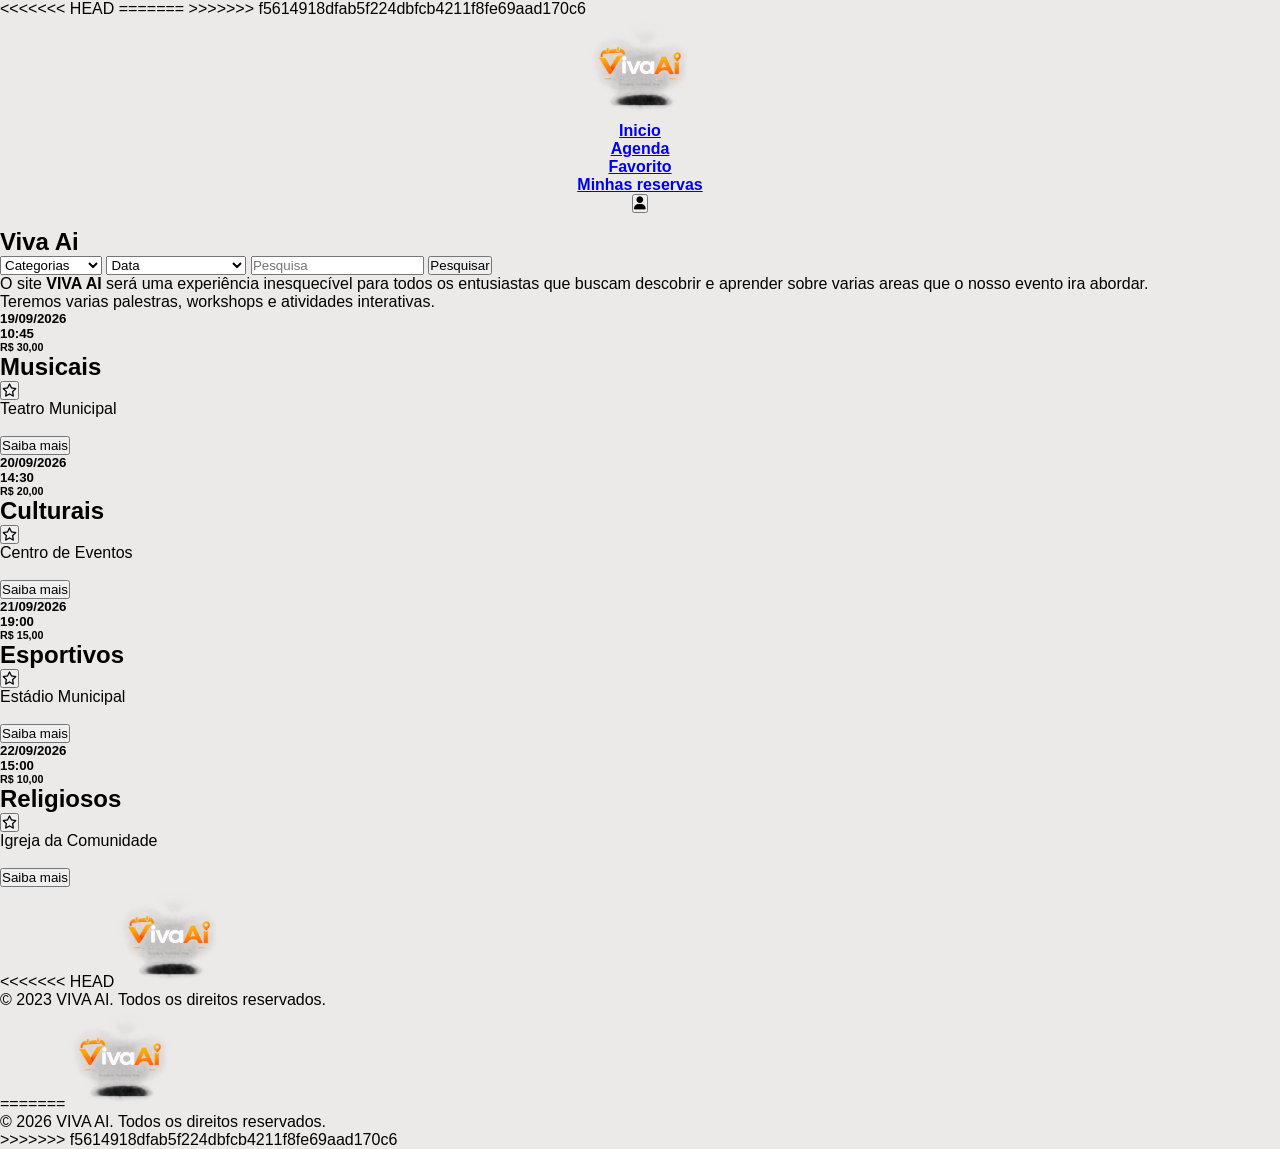
==== pages/index.html @ 4e11b749 "Merge branch 'main' of https://github.com/raquelpiedra506-byte/Viva-Ai" ====
<!DOCTYPE html>
<html lang="pt-br">

    <head>
        <meta charset="UTF-8">
        <meta name="viewport" content="width=device-width, initial-scale=1.0">
        <title>Viva ai</title>
        <link rel="stylesheet" href="https://cdnjs.cloudflare.com/ajax/libs/font-awesome/6.7.2/css/all.min.css">
<<<<<<< HEAD
        <link href="../pages/css/style.css" rel="stylesheet">
        <script src="../pages/js/app.js" defer></script>
=======
        <link href="css/style.css" rel="stylesheet">
        <script src="js/app.js" defer></script>
>>>>>>> f5614918dfab5f224dbfcb4211f8fe69aad170c6
        <script src="../pages/js/dados.js" defer></script>
    </head>

    <body>

        <header>

            <div id="logo">
                <img src="../pages/assents/img/viva-ai.png" alt="Logo Viva Ai" width="100" height="100">
            </div>

            <nav id="menu">
                <ul class="menu-navegacao">
                    <li><a href="inicio.html">Inicio</a></li>
                    <li id="agenda"><a href="#agenda">Agenda</a></li>
                        <div class="calendar">
                            <button type="button" id="fechar">X</button>
                            <div class="header" id="mes-ano"></div>
                            <div class="semanas">
                                <div>Dom</div><div>Seg</div><div>Ter</div><div>Qua</div><div>Qui</div><div>Sex</div><div>Sáb</div>
                            </div>
                            <div class="dias" id="dias-calendario"></div>
                            <div class="eventos" id="eventos"></div>
                            <div class="btn-agenda">
                                <button id="btn-anterior">Anterior</button>
                                <button id="btn-proximo">Próximo</button>
                            </div>
                        </div>                    
                    <li><a href="favorito.html">Favorito</a></li>
                    <li><a href="minhas-reservas.html">Minhas reservas</a></li>
                </ul>
            </nav>

            <button>
                <i class="fa-solid fa-user" type="button"></i>
            </button>

        </header>
        
        <main>
            <section class="conteudo-principal">
                <div class="conteudo-titulo">
                    <h1>Viva Ai</h1>
                </div>

                <form>
                    <select id="categorias">
                        <option disabled selected>Categorias</option>
                        <option>Sociais</option>
                        <option>Culturais</option>
                        <option>Esportivos</option>
                        <option>Educacionais</option>
                        <option>Musicais</option>
                        <option>Tecnológicos</option>
                        <option>Religiosos</option>
                    </select>

                    <select id="data">
                        <option disabled selected>Data</option>
                        <option>Todas as datas</option>
                        <option>Hoje</option>
                        <option>Esta semana</option>
                        <option>Este fim de semana</option>
                        <option>Este mês</option>
                        <!--<option>Escolher data</option>-->
                    </select>

                    <label>
                        <input placeholder="Pesquisa" type="text" id="pesquisa">
                        <button type="submit" id="btn-pesquisa">Pesquisar</button>
                    </label>

                </form>
            </section>

            <article>
                <div class="conteudo-descricao">
                <p>O site <strong>VIVA AI</strong> será uma experiência inesquecível para todos os entusiastas que buscam descobrir e aprender sobre varias areas que o nosso evento ira abordar.</p>
                <p>Teremos varias palestras, workshops e atividades interativas.</p>
                <p></p>
                </div>
            
                <div class="banner-novo1">
                    <h5 class="data">19/09/2026</h5>
                    <h5 class="hora">10:45</h5>
                    <h6 class="preco">R$ 30,00</h6>
                    <h2 class="evento-novo">Musicais</h2>        
                    <button class="favorito" id="btn-favorito">
                        <i class="fa-regular fa-star"></i>
                    </button>
                    <p class="local">Teatro Municipal</p>
                    <aside>
                        <img src="" alt="">
                    </aside>
                    <button class="btn-saiba-mais">
                    <p>Saiba mais</p>
                    </button>
                </div>

                <div class="banner-novo2">
                    <h5 class="data">20/09/2026</h5>
                    <h5 class="hora">14:30</h5>
                    <h6 class="preco">R$ 20,00</h6>
                    <h2 class="evento-novo">Culturais</h2>
                    <button class="favorito" id="btn-favorito">
                        <i class="fa-regular fa-star"></i>
                    </button>
                    <p class="local">Centro de Eventos</p>
                    <aside>
                        <img src="" alt="">
                    </aside>
                    <button class="btn-saiba-mais">
                    <p>Saiba mais</p>
                    </button>
                </div>
                
                <div class="banner-novo3">
                    <h5 class="data">21/09/2026</h5>
                    <h5 class="hora">19:00</h5>
                    <h6 class="preco">R$ 15,00</h6>
                    <h2 class="evento-novo">Esportivos</h2>
                    <button class="favorito" id="btn-favorito">
                        <i class="fa-regular fa-star"></i>
                    </button>
                    <p class="local">Estádio Municipal</p>
                    <aside>
                        <img src="" alt="">
                    </aside>
                    <button class="btn-saiba-mais">
                    <p>Saiba mais</p>
                    </button>
                </div>
                
                <div class="banner-novo4">
                    <h5 class="data">22/09/2026</h5>
                    <h5 class="hora">15:00</h5>
                    <h6 class="preco">R$ 10,00</h6>
                    <h2 class="evento-novo">Religiosos</h2>
                    <button class="favorito" id="btn-favorito">
                        <i class="fa-regular fa-star"></i>
                    </button>
                    <p class="local">Igreja da Comunidade</p>
                    <aside>
                        <img src="" alt="">
                    </aside>
                    <button class="btn-saiba-mais">
                    <p>Saiba mais</p>
                    </button>
                </div>                
            </article>

            <footer>
<<<<<<< HEAD
                <img src="../pages/assents/img/viva-ai.png" alt="Logo do Viva Ai" widith="100" height="100">
                <p>&copy; 2023 VIVA AI. Todos os direitos reservados.</p>
=======
                <img src="../pages/assents/img/viva-ai.png" alt="Logo do Viva Ai" width="100" height="100">
                <p>&copy; 2026 VIVA AI. Todos os direitos reservados.</p>
>>>>>>> f5614918dfab5f224dbfcb4211f8fe69aad170c6
            </footer>
        </main>
    </body>

</html>
---- pages/css/style.css ----
* {
    margin: 0;
    padding: 0;
    box-sizing: border-box;
}

body {
    background-color: #ece9e9;
    font-family: Arial, sans-serif; 
}
.calendar {
    display: none;
    justify-content: center;
    margin-top: 50px; 
    width: 350px; 
    border: 1px solid #ccc; 
    padding: 20px; 
    border-radius: 8px; }

header { 
    text-align: center; 
    font-weight: bold; 
    margin-bottom: 15px; }

.semanas, .dias { 
    display: grid; 
    grid-template-columns: repeat(7, 1fr); text-align: center; }

.semanas div { 
    font-weight: bold; 
    color: #555; }

.dias div { 
    padding: 10px 0; 
    cursor: pointer; 
    margin: 2px; 
    border-radius: 4px; }

.dias div:hover { 
    background-color: #f0f0f0; }

.evento { 
    background-color: #bf00ff; 
    color: white; font-weight: bold; }

main {
    margin: 0px 0px 0px 0px;
}

#logo {
    margin: 0px 0px 0px 0px;
}

#menu {
    margin: 0px 0px 0px 0px;
}

.menu-navegacao {
    margin: 0px 0px 0px 0px;
}

#btn-login {
    margin: 0px 0px 0px 0px;
}

.conteudo-principal {
    margin: 0px 0px 0px 0px;
}

.conteudo-titulo {
    margin: 0px 0px 0px 0px;
}

#categorias {
    margin: 0px 0px 0px 0px;
}

#data {
    margin: 0px 0px 0px 0px;
}

#pesquisa {
    margin: 0px 0px 0px 0px;
}

#btn-pesquisa {
    margin: 0px 0px 0px 0px;
}

.banner-novo1 {
    margin: 0px 0px 0px 0px;
}

.banner-novo2 {
    margin: 0px 0px 0px 0px;
}

.banner-novo3 {
    margin: 0px 0px 0px 0px;
}

.banner-novo4 {
    margin: 0px 0px 0px 0px;
}

.data {
    margin: 0px 0px 0px 0px;
}

.evento-novo {
    margin: 0px 0px 0px 0px;
}

.local {
    margin: 0px 0px 0px 0px;
}

.banner-novo2 {
    margin: 0px 0px 0px 0px;
}
---- pages/css/style.css ----
* {
    margin: 0;
    padding: 0;
    box-sizing: border-box;
}

body {
    background-color: #ece9e9;
    font-family: Arial, sans-serif; 
}
.calendar {
    display: none;
    justify-content: center;
    margin-top: 50px; 
    width: 350px; 
    border: 1px solid #ccc; 
    padding: 20px; 
    border-radius: 8px; }

header { 
    text-align: center; 
    font-weight: bold; 
    margin-bottom: 15px; }

.semanas, .dias { 
    display: grid; 
    grid-template-columns: repeat(7, 1fr); text-align: center; }

.semanas div { 
    font-weight: bold; 
    color: #555; }

.dias div { 
    padding: 10px 0; 
    cursor: pointer; 
    margin: 2px; 
    border-radius: 4px; }

.dias div:hover { 
    background-color: #f0f0f0; }

.evento { 
    background-color: #bf00ff; 
    color: white; font-weight: bold; }

main {
    margin: 0px 0px 0px 0px;
}

#logo {
    margin: 0px 0px 0px 0px;
}

#menu {
    margin: 0px 0px 0px 0px;
}

.menu-navegacao {
    margin: 0px 0px 0px 0px;
}

#btn-login {
    margin: 0px 0px 0px 0px;
}

.conteudo-principal {
    margin: 0px 0px 0px 0px;
}

.conteudo-titulo {
    margin: 0px 0px 0px 0px;
}

#categorias {
    margin: 0px 0px 0px 0px;
}

#data {
    margin: 0px 0px 0px 0px;
}

#pesquisa {
    margin: 0px 0px 0px 0px;
}

#btn-pesquisa {
    margin: 0px 0px 0px 0px;
}

.banner-novo1 {
    margin: 0px 0px 0px 0px;
}

.banner-novo2 {
    margin: 0px 0px 0px 0px;
}

.banner-novo3 {
    margin: 0px 0px 0px 0px;
}

.banner-novo4 {
    margin: 0px 0px 0px 0px;
}

.data {
    margin: 0px 0px 0px 0px;
}

.evento-novo {
    margin: 0px 0px 0px 0px;
}

.local {
    margin: 0px 0px 0px 0px;
}

.banner-novo2 {
    margin: 0px 0px 0px 0px;
}
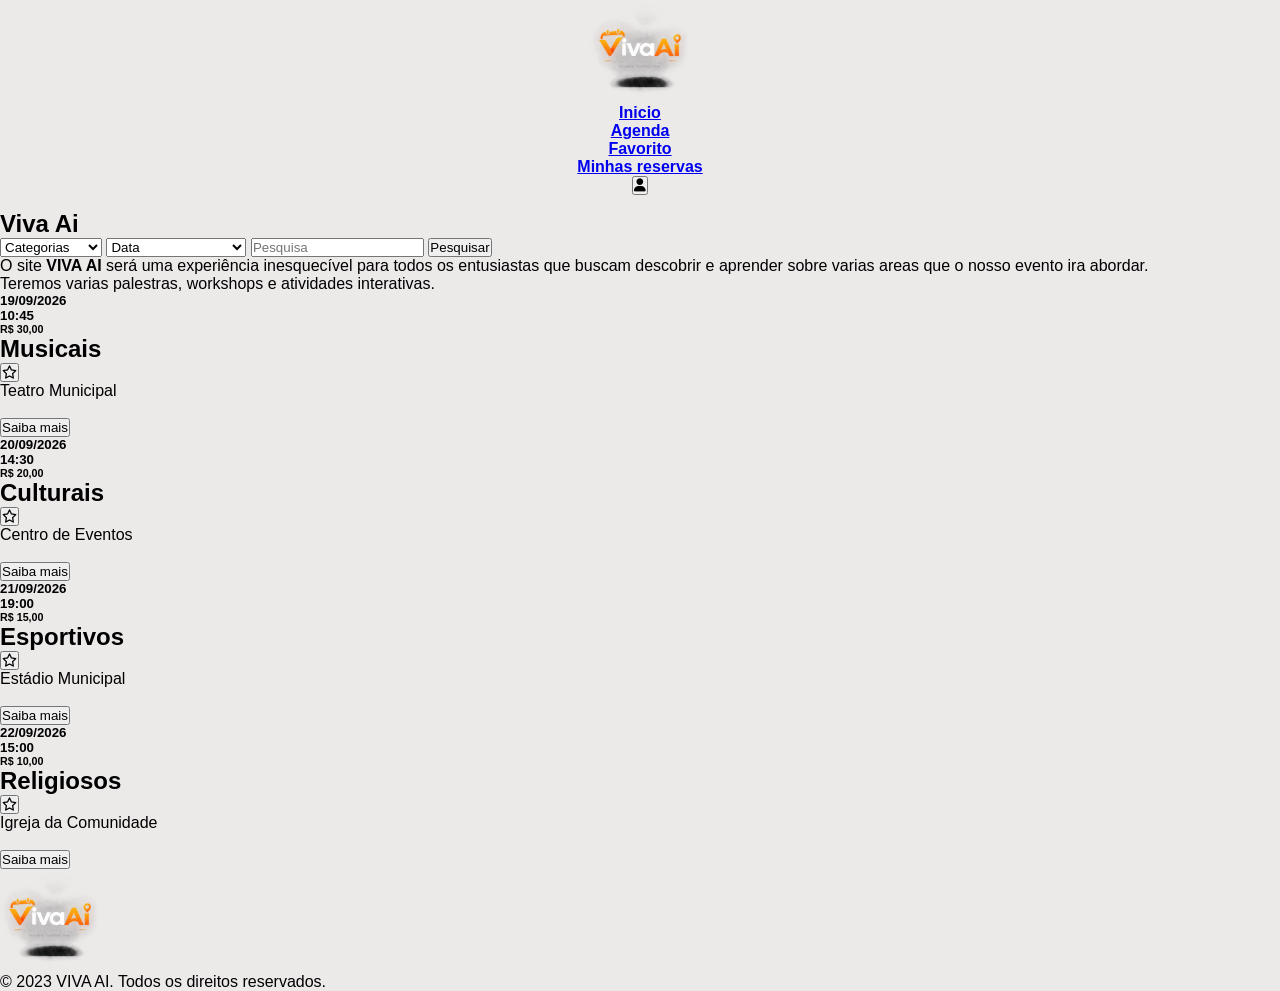
==== commit a3024068: "javascript corrigido pela professora" ====
--- a/pages/index.html
+++ b/pages/index.html
@@ -6,13 +6,8 @@
         <meta name="viewport" content="width=device-width, initial-scale=1.0">
         <title>Viva ai</title>
         <link rel="stylesheet" href="https://cdnjs.cloudflare.com/ajax/libs/font-awesome/6.7.2/css/all.min.css">
-<<<<<<< HEAD
         <link href="../pages/css/style.css" rel="stylesheet">
         <script src="../pages/js/app.js" defer></script>
-=======
-        <link href="css/style.css" rel="stylesheet">
-        <script src="js/app.js" defer></script>
->>>>>>> f5614918dfab5f224dbfcb4211f8fe69aad170c6
         <script src="../pages/js/dados.js" defer></script>
     </head>
 
@@ -26,28 +21,49 @@
 
             <nav id="menu">
                 <ul class="menu-navegacao">
+                
                     <li><a href="inicio.html">Inicio</a></li>
-                    <li id="agenda"><a href="#agenda">Agenda</a></li>
-                        <div class="calendar">
-                            <button type="button" id="fechar">X</button>
-                            <div class="header" id="mes-ano"></div>
-                            <div class="semanas">
-                                <div>Dom</div><div>Seg</div><div>Ter</div><div>Qua</div><div>Qui</div><div>Sex</div><div>Sáb</div>
-                            </div>
-                            <div class="dias" id="dias-calendario"></div>
-                            <div class="eventos" id="eventos"></div>
-                            <div class="btn-agenda">
-                                <button id="btn-anterior">Anterior</button>
-                                <button id="btn-proximo">Próximo</button>
-                            </div>
-                        </div>                    
+                
+                    <li id="agenda">
+                <a href="#">Agenda</a>
+                </li>
+                
                     <li><a href="favorito.html">Favorito</a></li>
+                
                     <li><a href="minhas-reservas.html">Minhas reservas</a></li>
+                
                 </ul>
+                
+                <div class="calendar">
+                
+                    <button type="button" id="fechar">X</button>
+                
+                    <div class="header-agenda" id="mes-ano"></div>
+                
+                    <div class="semanas">
+                        <div>Dom</div>
+                        <div>Seg</div>
+                        <div>Ter</div>
+                        <div>Qua</div>
+                        <div>Qui</div>
+                        <div>Sex</div>
+                        <div>Sáb</div>
+                    </div>
+                
+                    <div class="dias" id="dias-calendario"></div>
+                
+                    <div class="eventos" id="eventos"></div>
+                
+                    <div class="btn-agenda">
+                <button type="button" id="btn-anterior">Anterior</button>
+                <button type="button" id="btn-proximo">Próximo</button>
+                </div>
+                
+                </div>
             </nav>
 
-            <button>
-                <i class="fa-solid fa-user" type="button"></i>
+            <button type="button">
+                <i class="fa-solid fa-user"></i>
             </button>
 
         </header>
@@ -100,7 +116,7 @@
                     <h5 class="hora">10:45</h5>
                     <h6 class="preco">R$ 30,00</h6>
                     <h2 class="evento-novo">Musicais</h2>        
-                    <button class="favorito" id="btn-favorito">
+                    <button class="favorito">
                         <i class="fa-regular fa-star"></i>
                     </button>
                     <p class="local">Teatro Municipal</p>
@@ -108,7 +124,7 @@
                         <img src="" alt="">
                     </aside>
                     <button class="btn-saiba-mais">
-                    <p>Saiba mais</p>
+                    Saiba mais
                     </button>
                 </div>
 
@@ -117,7 +133,7 @@
                     <h5 class="hora">14:30</h5>
                     <h6 class="preco">R$ 20,00</h6>
                     <h2 class="evento-novo">Culturais</h2>
-                    <button class="favorito" id="btn-favorito">
+                    <button class="favorito">
                         <i class="fa-regular fa-star"></i>
                     </button>
                     <p class="local">Centro de Eventos</p>
@@ -125,7 +141,7 @@
                         <img src="" alt="">
                     </aside>
                     <button class="btn-saiba-mais">
-                    <p>Saiba mais</p>
+                    Saiba mais
                     </button>
                 </div>
                 
@@ -134,7 +150,7 @@
                     <h5 class="hora">19:00</h5>
                     <h6 class="preco">R$ 15,00</h6>
                     <h2 class="evento-novo">Esportivos</h2>
-                    <button class="favorito" id="btn-favorito">
+                    <button class="favorito">
                         <i class="fa-regular fa-star"></i>
                     </button>
                     <p class="local">Estádio Municipal</p>
@@ -142,7 +158,7 @@
                         <img src="" alt="">
                     </aside>
                     <button class="btn-saiba-mais">
-                    <p>Saiba mais</p>
+                    Saiba mais
                     </button>
                 </div>
                 
@@ -151,7 +167,7 @@
                     <h5 class="hora">15:00</h5>
                     <h6 class="preco">R$ 10,00</h6>
                     <h2 class="evento-novo">Religiosos</h2>
-                    <button class="favorito" id="btn-favorito">
+                    <button class="favorito">
                         <i class="fa-regular fa-star"></i>
                     </button>
                     <p class="local">Igreja da Comunidade</p>
@@ -159,19 +175,14 @@
                         <img src="" alt="">
                     </aside>
                     <button class="btn-saiba-mais">
-                    <p>Saiba mais</p>
+                    Saiba mais
                     </button>
                 </div>                
             </article>
 
             <footer>
-<<<<<<< HEAD
                 <img src="../pages/assents/img/viva-ai.png" alt="Logo do Viva Ai" widith="100" height="100">
                 <p>&copy; 2023 VIVA AI. Todos os direitos reservados.</p>
-=======
-                <img src="../pages/assents/img/viva-ai.png" alt="Logo do Viva Ai" width="100" height="100">
-                <p>&copy; 2026 VIVA AI. Todos os direitos reservados.</p>
->>>>>>> f5614918dfab5f224dbfcb4211f8fe69aad170c6
             </footer>
         </main>
     </body>
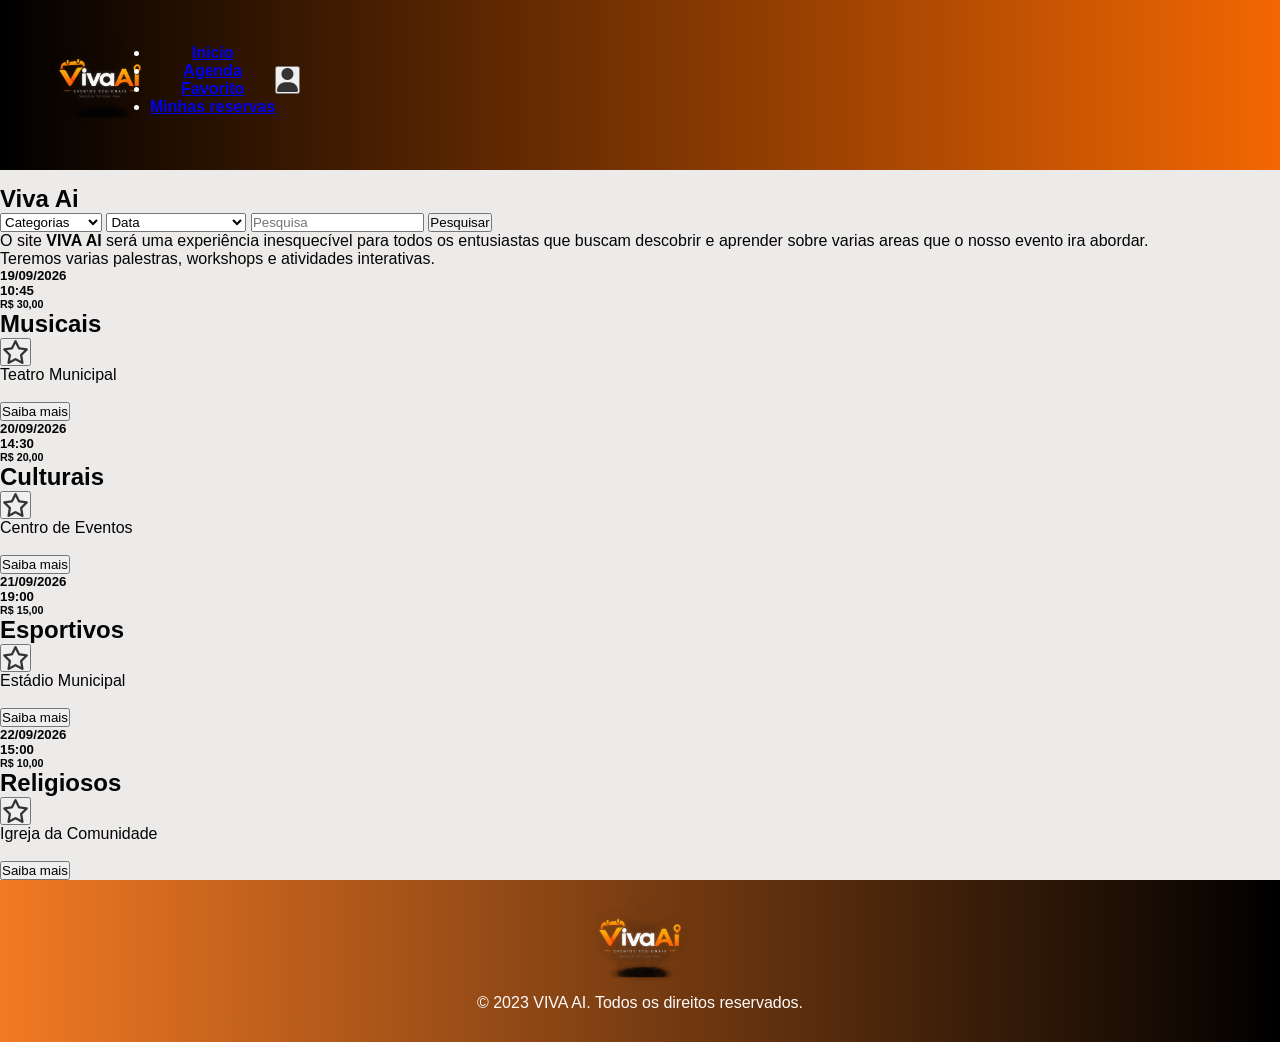
==== commit 1ee0cf2d: "Merge branch 'main' of https://github.com/raquelpiedra506-byte/Viva-Ai" ====
--- a/pages/index.html
+++ b/pages/index.html
@@ -181,7 +181,7 @@
             </article>
 
             <footer>
-                <img src="../pages/assents/img/viva-ai.png" alt="Logo do Viva Ai" widith="100" height="100">
+                <img src="../pages/assents/img/viva-ai.png" alt="Logo do Viva Ai" width="100" height="100">
                 <p>&copy; 2023 VIVA AI. Todos os direitos reservados.</p>
             </footer>
         </main>
--- a/pages/css/style.css
+++ b/pages/css/style.css
@@ -5,8 +5,9 @@
 }
 
 body {
-    background-color: #ece9e9;
-    font-family: Arial, sans-serif; 
+    font-family: Arial, sans-serif;
+    background-color: #edebea;
+    color: #040404;
 }
 .calendar {
     display: none;
@@ -43,78 +44,62 @@
     background-color: #bf00ff; 
     color: white; font-weight: bold; }
 
-main {
+header {
+    background-image: linear-gradient(90deg, rgb(0, 0, 0), rgb(243, 103, 3));
+    padding: 30px 40px 40px 50px;
+    align-items: center;
+    display: flex;
+    color: #ffffff;
+    font-family:'Lucida Sans', 'Lucida Sans Regular', 'Lucida Grande', 'Lucida Sans Unicode', Geneva, Verdana, sans-serif
+}
+
+.fa-solid fa-user {
+    align-items: end;
+}
+
+#logo {
+    display: flex;
+    align-items: center;
+}
+
+
+
+.menu {
+    display: flex;
+    padding: 10px 300px 10px 300px;
+}
+
+.menu-i {
+    padding: 10px 30px 0px 0px;
+}
+
+.menu-a {
+    padding: 10px 30px 0px 0px;
+}
+
+.menu-f {
+    padding: 10px 30px 0px 0px;
+}
+
+.menu-mr {
+    padding: 10px 30px 0px 0px;
     margin: 0px 0px 0px 0px;
 }
 
-#logo {
-    margin: 0px 0px 0px 0px;
+i {
+    font-size: 24px;
+    color: #333;
+    cursor: pointer;
+    
 }
 
-#menu {
-    margin: 0px 0px 0px 0px;
+footer {
+    background-image: repeating-linear-gradient(90deg, rgba(243, 103, 3, 0.858), rgb(0, 0, 0));
+    padding: 10px 0px 30px 0px;
+    text-align: center;
+    color: #fffbfb;
 }
 
-.menu-navegacao {
-    margin: 0px 0px 0px 0px;
-}
-
-#btn-login {
-    margin: 0px 0px 0px 0px;
-}
-
-.conteudo-principal {
-    margin: 0px 0px 0px 0px;
-}
-
-.conteudo-titulo {
-    margin: 0px 0px 0px 0px;
-}
-
-#categorias {
-    margin: 0px 0px 0px 0px;
-}
-
-#data {
-    margin: 0px 0px 0px 0px;
-}
-
-#pesquisa {
-    margin: 0px 0px 0px 0px;
-}
-
-#btn-pesquisa {
-    margin: 0px 0px 0px 0px;
-}
-
-.banner-novo1 {
-    margin: 0px 0px 0px 0px;
-}
-
-.banner-novo2 {
-    margin: 0px 0px 0px 0px;
-}
-
-.banner-novo3 {
-    margin: 0px 0px 0px 0px;
-}
-
-.banner-novo4 {
-    margin: 0px 0px 0px 0px;
-}
-
-.data {
-    margin: 0px 0px 0px 0px;
-}
-
-.evento-novo {
-    margin: 0px 0px 0px 0px;
-}
-
-.local {
-    margin: 0px 0px 0px 0px;
-}
-
-.banner-novo2 {
-    margin: 0px 0px 0px 0px;
+.footer{
+    
 }
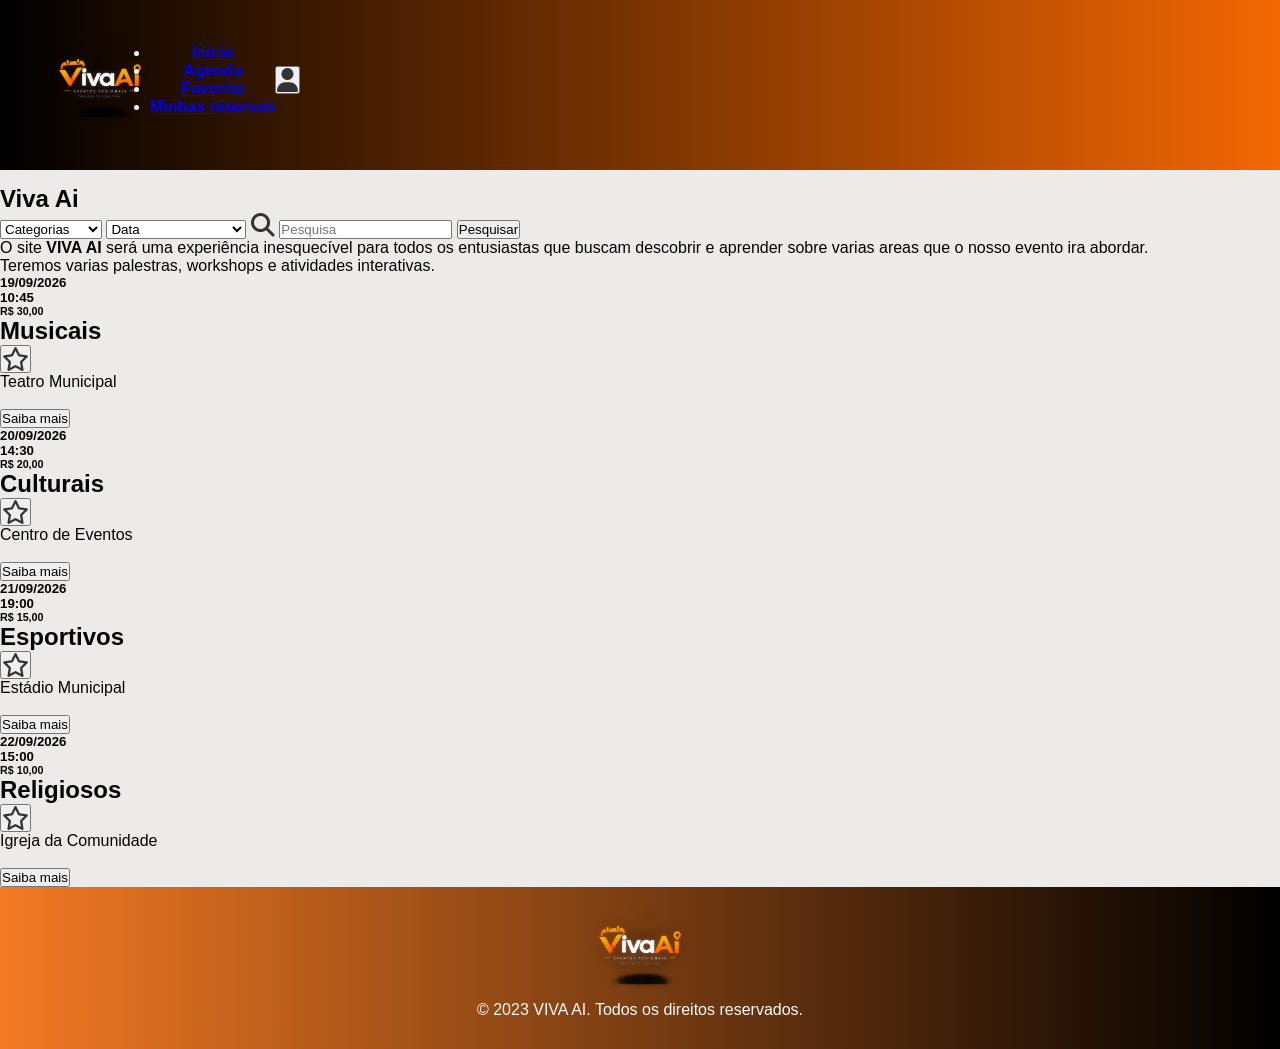
==== commit e3ec8202: "icone lupa" ====
--- a/pages/index.html
+++ b/pages/index.html
@@ -97,6 +97,7 @@
                     </select>
 
                     <label>
+                        <i class="fa-solid fa-magnifying-glass"></i>
                         <input placeholder="Pesquisa" type="text" id="pesquisa">
                         <button type="submit" id="btn-pesquisa">Pesquisar</button>
                     </label>
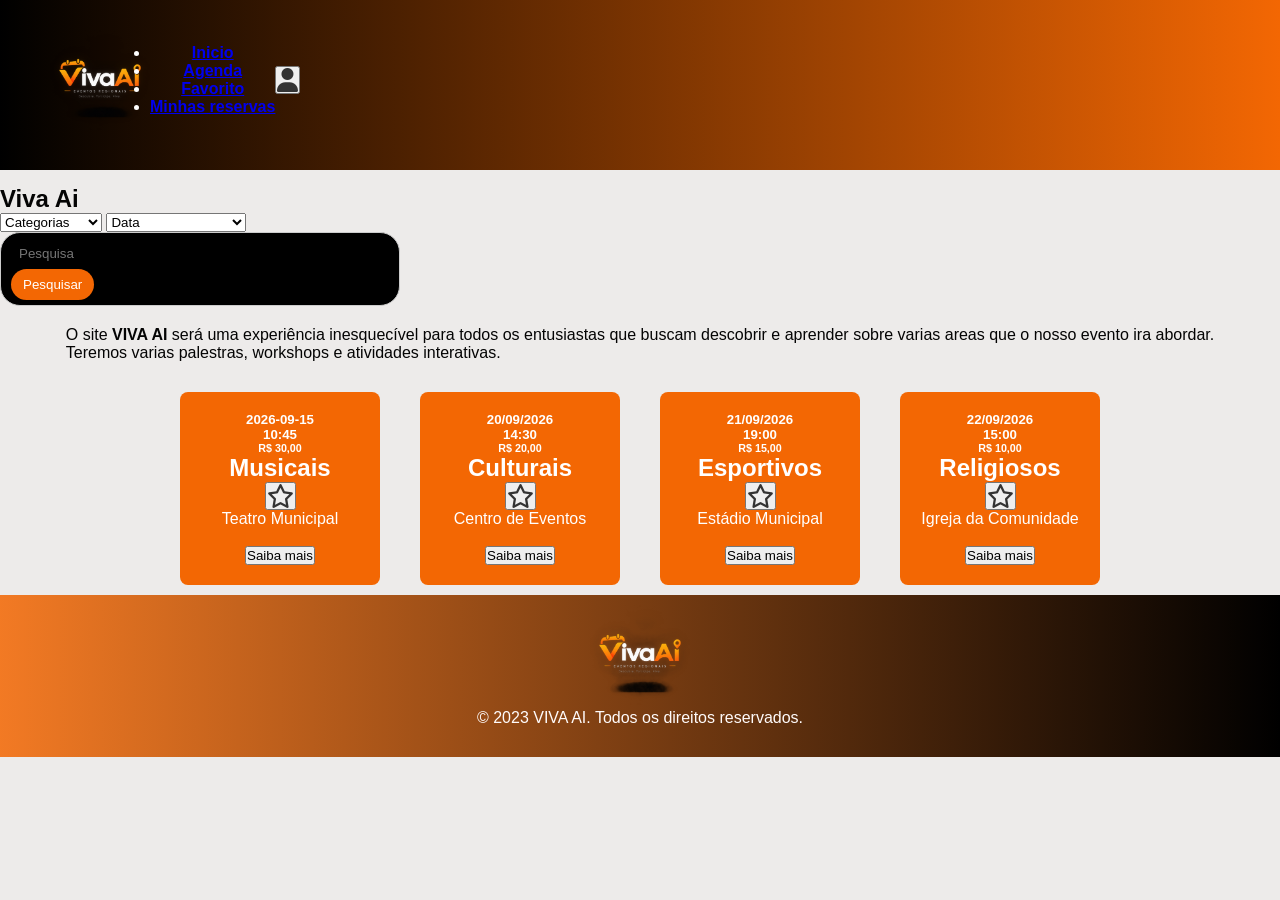
==== commit ede141a4: "javascript ta uma merda ai" ====
--- a/pages/index.html
+++ b/pages/index.html
@@ -66,7 +66,7 @@
                 <i class="fa-solid fa-user"></i>
             </button>
 
-        </header>
+        </header> 
         
         <main>
             <section class="conteudo-principal">
@@ -96,11 +96,12 @@
                         <!--<option>Escolher data</option>-->
                     </select>
 
-                    <label>
-                        <i class="fa-solid fa-magnifying-glass"></i>
-                        <input placeholder="Pesquisa" type="text" id="pesquisa">
-                        <button type="submit" id="btn-pesquisa">Pesquisar</button>
-                    </label>
+                    <div class="pesquisa-container">
+                        <label for="pesquisa">
+                            <input placeholder="Pesquisa" type="text" id="pesquisa">
+                            <button type="submit" id="btn-pesquisa">Pesquisar</button>
+                        </label>
+                    </div>
 
                 </form>
             </section>
@@ -112,8 +113,8 @@
                 <p></p>
                 </div>
             
-                <div class="banner-novo1">
-                    <h5 class="data">19/09/2026</h5>
+                <div class="banner-novo">
+                    <h5 class="data">2026-09-15</h5>
                     <h5 class="hora">10:45</h5>
                     <h6 class="preco">R$ 30,00</h6>
                     <h2 class="evento-novo">Musicais</h2>        
@@ -129,7 +130,7 @@
                     </button>
                 </div>
 
-                <div class="banner-novo2">
+                <div class="banner-novo">
                     <h5 class="data">20/09/2026</h5>
                     <h5 class="hora">14:30</h5>
                     <h6 class="preco">R$ 20,00</h6>
@@ -146,7 +147,7 @@
                     </button>
                 </div>
                 
-                <div class="banner-novo3">
+                <div class="banner-novo">
                     <h5 class="data">21/09/2026</h5>
                     <h5 class="hora">19:00</h5>
                     <h6 class="preco">R$ 15,00</h6>
@@ -163,7 +164,7 @@
                     </button>
                 </div>
                 
-                <div class="banner-novo4">
+                <div class="banner-novo">
                     <h5 class="data">22/09/2026</h5>
                     <h5 class="hora">15:00</h5>
                     <h6 class="preco">R$ 10,00</h6>
--- a/pages/css/style.css
+++ b/pages/css/style.css
@@ -25,7 +25,8 @@
 
 .semanas, .dias { 
     display: grid; 
-    grid-template-columns: repeat(7, 1fr); text-align: center; }
+    grid-template-columns: repeat(7, 1fr); 
+    text-align: center; }
 
 .semanas div { 
     font-weight: bold; 
@@ -42,7 +43,8 @@
 
 .evento { 
     background-color: #bf00ff; 
-    color: white; font-weight: bold; }
+    color: white; 
+    font-weight: bold; }
 
 header {
     background-image: linear-gradient(90deg, rgb(0, 0, 0), rgb(243, 103, 3));
@@ -52,6 +54,64 @@
     color: #ffffff;
     font-family:'Lucida Sans', 'Lucida Sans Regular', 'Lucida Grande', 'Lucida Sans Unicode', Geneva, Verdana, sans-serif
 }
+.pesquisa-container {
+    display: flex;
+    align-items: center;
+    border: 1px solid #ccc;
+    background-color: #000000;
+    border-radius: 20px;
+    margin-left: 20px auto;
+    width: 400px;
+    padding: 5px 10px;
+    color: #ffffff; 
+}
+#pesquisa {
+    width: 100%;
+    padding: 8px;
+    border: none;
+    background-color: transparent;
+    outline: none;
+}
+input {
+    color: #ffffff; 
+}
+.pesquisa-container button {
+    padding: 8px 12px;
+    border: none;
+    background-color: #f36703;
+    color: #fff;
+    cursor: pointer;
+    border-radius: 20px;
+}
+.pesquisa-container button:hover {
+    transition: 0.7s;
+    background-color: #ffaf2f;
+}
+
+article {
+    display: flex;
+    flex-wrap: wrap;
+    justify-content: center;
+    gap: 20px;
+    margin-top: 20px;
+}
+
+.banner-novo {
+    display: flex;
+    flex-direction: column;
+    align-items: center;
+    justify-content: center;
+    background-color: #f36703;
+    color: #fff;
+    padding: 20px;
+    margin: 10px;
+    border-radius: 8px;
+    width: 200px; 
+}
+
+
+
+
 
 .fa-solid fa-user {
     align-items: end;
@@ -61,8 +121,6 @@
     display: flex;
     align-items: center;
 }
-
-
 
 .menu {
     display: flex;
@@ -98,8 +156,4 @@
     padding: 10px 0px 30px 0px;
     text-align: center;
     color: #fffbfb;
-}
-
-.footer{
-    
 }
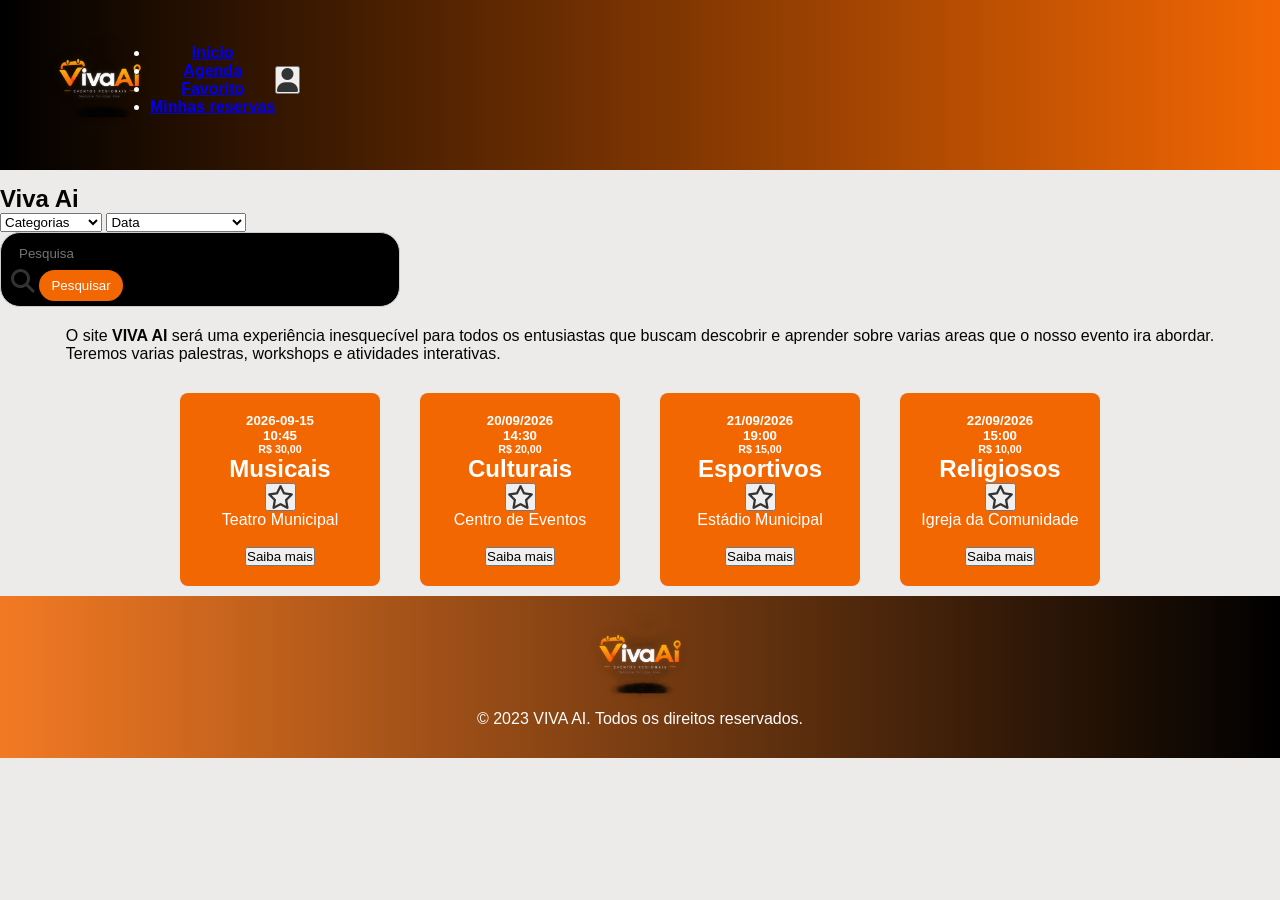
==== commit 1059b004: "Merge branch 'main' of https://github.com/raquelpiedra506-byte/Viva-Ai" ====
--- a/pages/index.html
+++ b/pages/index.html
@@ -99,6 +99,7 @@
                     <div class="pesquisa-container">
                         <label for="pesquisa">
                             <input placeholder="Pesquisa" type="text" id="pesquisa">
+                            <i class="fa-solid fa-magnifying-glass"></i>
                             <button type="submit" id="btn-pesquisa">Pesquisar</button>
                         </label>
                     </div>
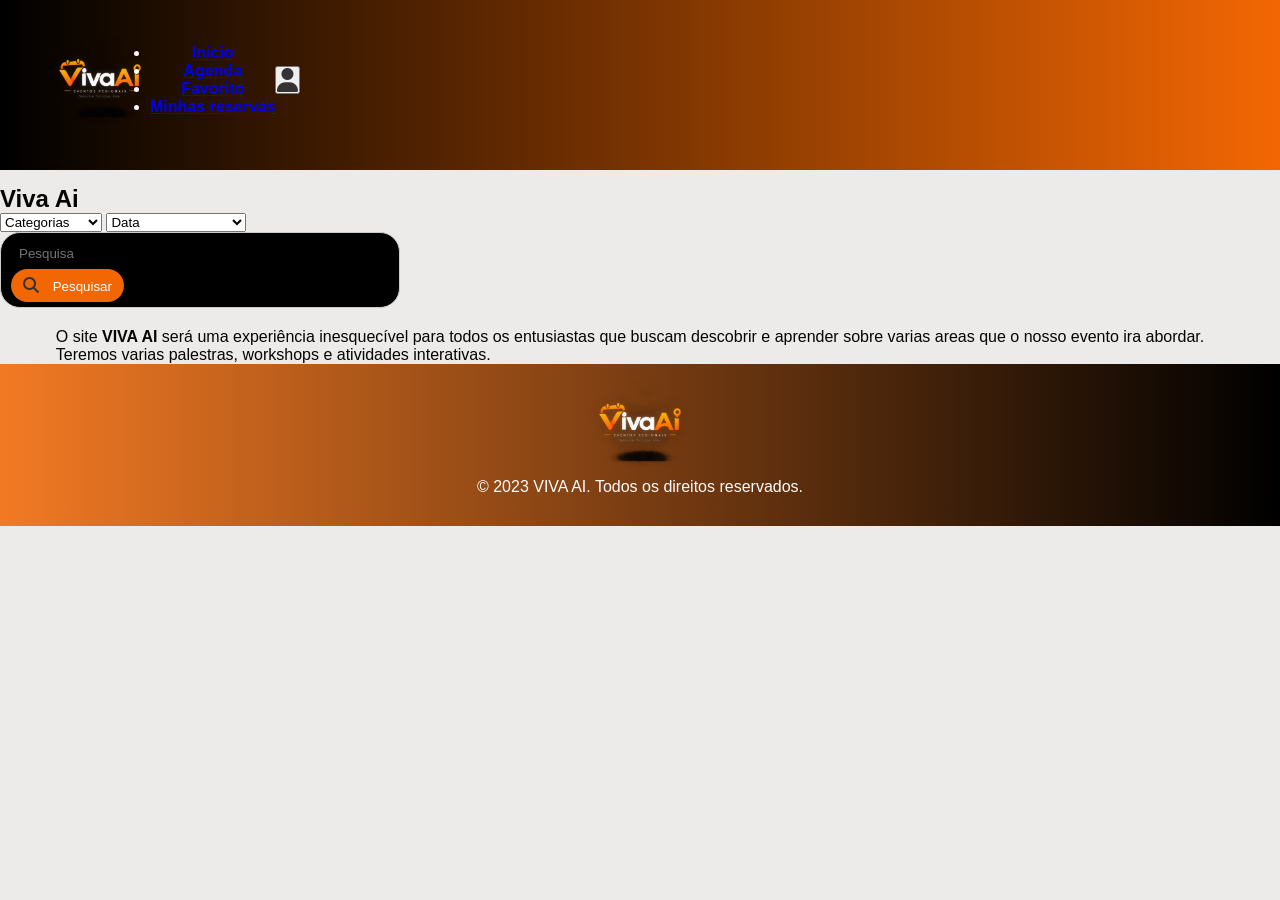
==== commit d0414160: "commit de sexta" ====
--- a/pages/index.html
+++ b/pages/index.html
@@ -9,6 +9,7 @@
         <link href="../pages/css/style.css" rel="stylesheet">
         <script src="../pages/js/app.js" defer></script>
         <script src="../pages/js/dados.js" defer></script>
+
     </head>
 
     <body>
@@ -99,8 +100,11 @@
                     <div class="pesquisa-container">
                         <label for="pesquisa">
                             <input placeholder="Pesquisa" type="text" id="pesquisa">
-                            <i class="fa-solid fa-magnifying-glass"></i>
-                            <button type="submit" id="btn-pesquisa">Pesquisar</button>
+                            <button type="button" id="btn-pesquisa">
+                                <i class="fa-solid fa-magnifying-glass"></i>
+                                Pesquisar
+                            </button>
+
                         </label>
                     </div>
 
@@ -109,78 +113,11 @@
 
             <article>
                 <div class="conteudo-descricao">
-                <p>O site <strong>VIVA AI</strong> será uma experiência inesquecível para todos os entusiastas que buscam descobrir e aprender sobre varias areas que o nosso evento ira abordar.</p>
-                <p>Teremos varias palestras, workshops e atividades interativas.</p>
-                <p></p>
-                </div>
-            
-                <div class="banner-novo">
-                    <h5 class="data">2026-09-15</h5>
-                    <h5 class="hora">10:45</h5>
-                    <h6 class="preco">R$ 30,00</h6>
-                    <h2 class="evento-novo">Musicais</h2>        
-                    <button class="favorito">
-                        <i class="fa-regular fa-star"></i>
-                    </button>
-                    <p class="local">Teatro Municipal</p>
-                    <aside>
-                        <img src="" alt="">
-                    </aside>
-                    <button class="btn-saiba-mais">
-                    Saiba mais
-                    </button>
+                    <p>O site <strong>VIVA AI</strong> será uma experiência inesquecível para todos os entusiastas que buscam descobrir e aprender sobre varias areas que o nosso evento ira abordar.</p>
+                    <p>Teremos varias palestras, workshops e atividades interativas.</p>
                 </div>
 
-                <div class="banner-novo">
-                    <h5 class="data">20/09/2026</h5>
-                    <h5 class="hora">14:30</h5>
-                    <h6 class="preco">R$ 20,00</h6>
-                    <h2 class="evento-novo">Culturais</h2>
-                    <button class="favorito">
-                        <i class="fa-regular fa-star"></i>
-                    </button>
-                    <p class="local">Centro de Eventos</p>
-                    <aside>
-                        <img src="" alt="">
-                    </aside>
-                    <button class="btn-saiba-mais">
-                    Saiba mais
-                    </button>
-                </div>
-                
-                <div class="banner-novo">
-                    <h5 class="data">21/09/2026</h5>
-                    <h5 class="hora">19:00</h5>
-                    <h6 class="preco">R$ 15,00</h6>
-                    <h2 class="evento-novo">Esportivos</h2>
-                    <button class="favorito">
-                        <i class="fa-regular fa-star"></i>
-                    </button>
-                    <p class="local">Estádio Municipal</p>
-                    <aside>
-                        <img src="" alt="">
-                    </aside>
-                    <button class="btn-saiba-mais">
-                    Saiba mais
-                    </button>
-                </div>
-                
-                <div class="banner-novo">
-                    <h5 class="data">22/09/2026</h5>
-                    <h5 class="hora">15:00</h5>
-                    <h6 class="preco">R$ 10,00</h6>
-                    <h2 class="evento-novo">Religiosos</h2>
-                    <button class="favorito">
-                        <i class="fa-regular fa-star"></i>
-                    </button>
-                    <p class="local">Igreja da Comunidade</p>
-                    <aside>
-                        <img src="" alt="">
-                    </aside>
-                    <button class="btn-saiba-mais">
-                    Saiba mais
-                    </button>
-                </div>                
+                <div id="lista-eventos"></div>
             </article>
 
             <footer>
--- a/pages/css/style.css
+++ b/pages/css/style.css
@@ -66,7 +66,7 @@
     color: #ffffff; 
 }
 #pesquisa {
-    width: 100%;
+    margin-right: 80px;
     padding: 8px;
     border: none;
     background-color: transparent;
@@ -82,6 +82,11 @@
     color: #fff;
     cursor: pointer;
     border-radius: 20px;
+    
+}
+.pesquisa-container button i {
+    margin-right: 10px;
+    font-size: 16px;
 }
 .pesquisa-container button:hover {
     transition: 0.7s;
